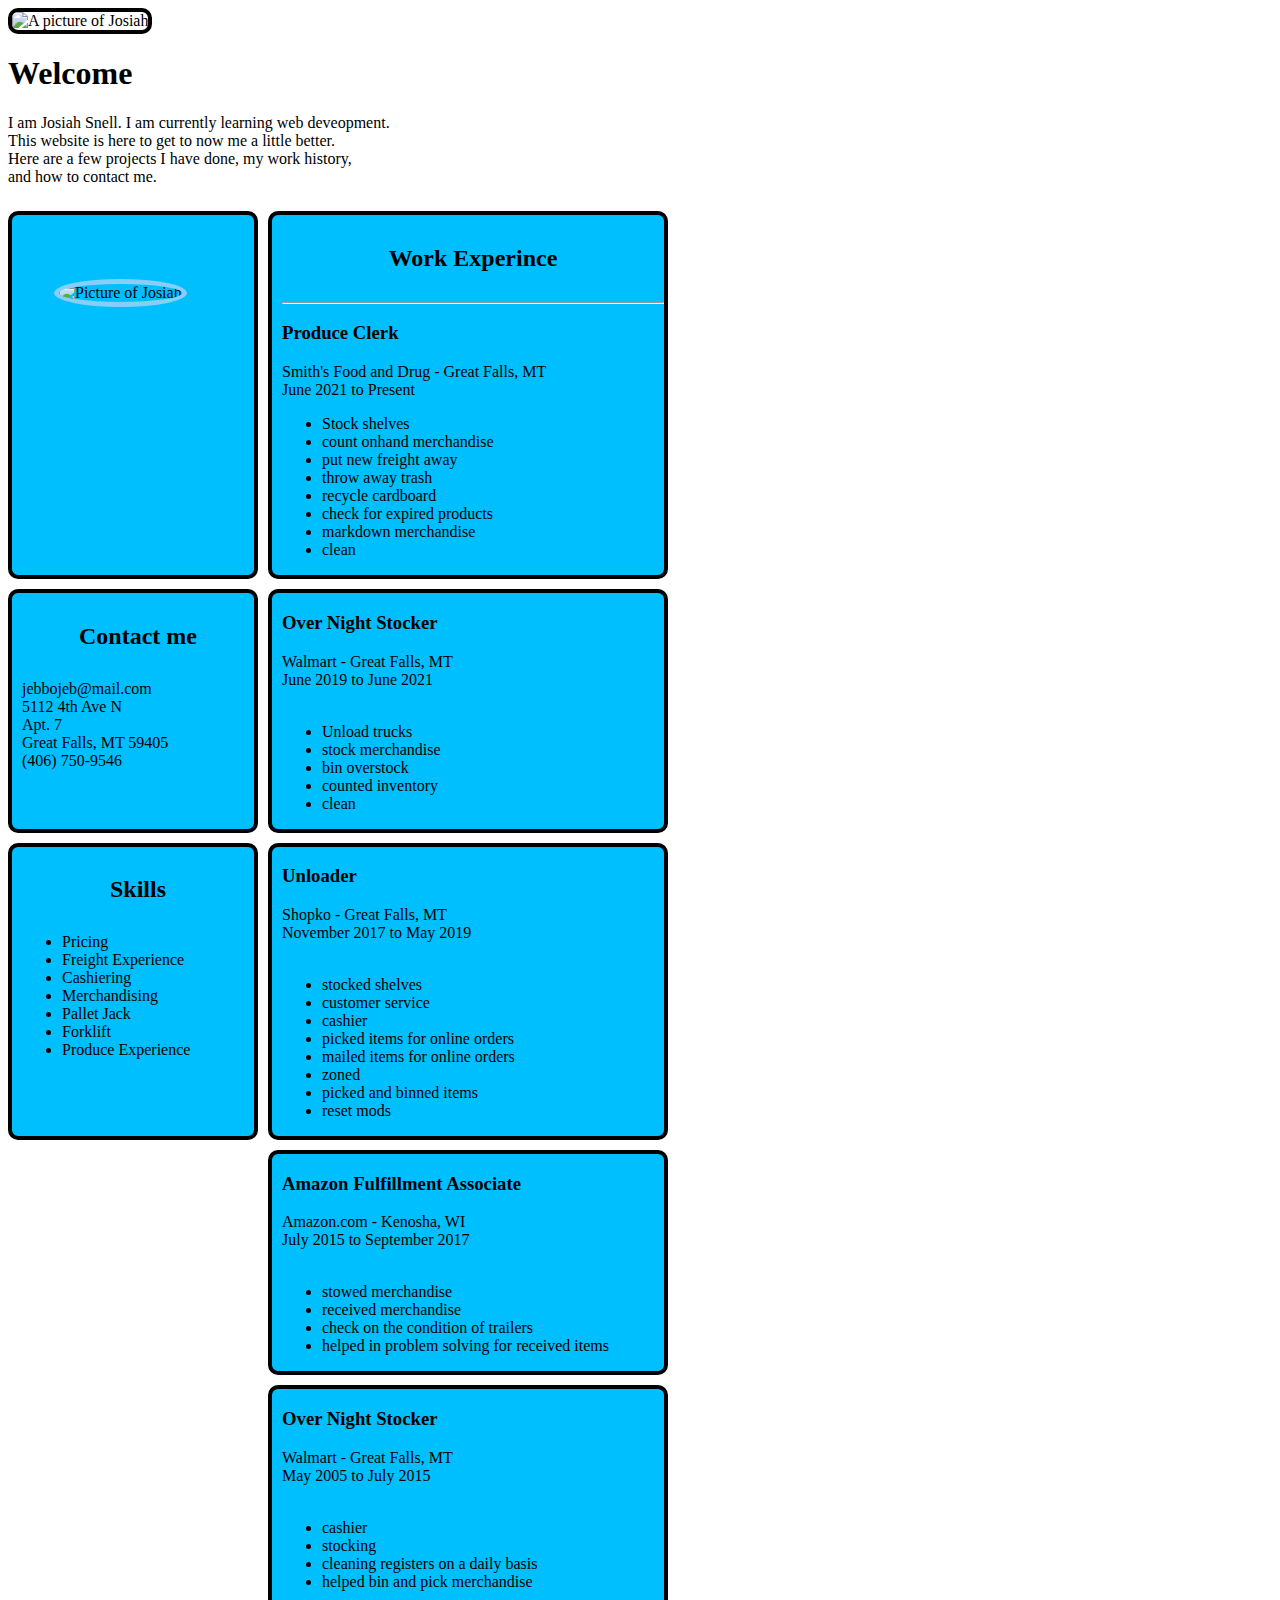
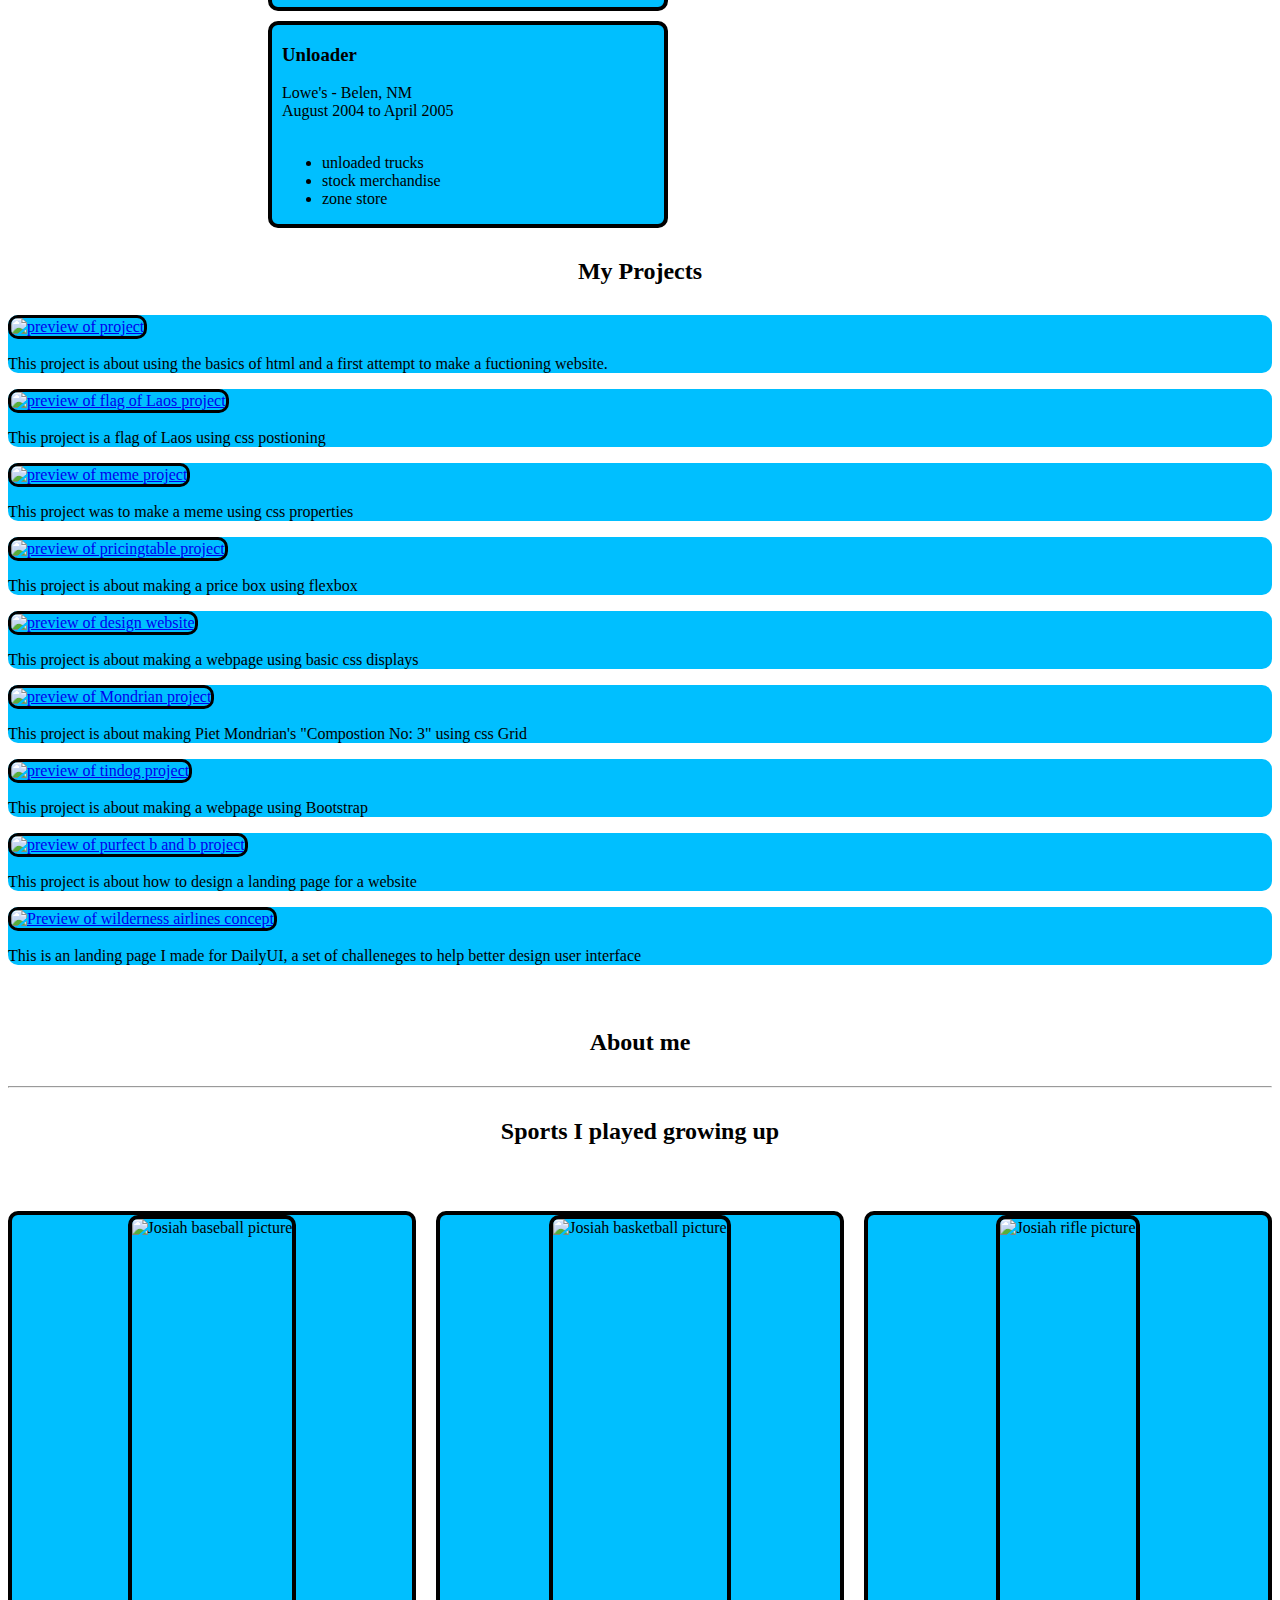
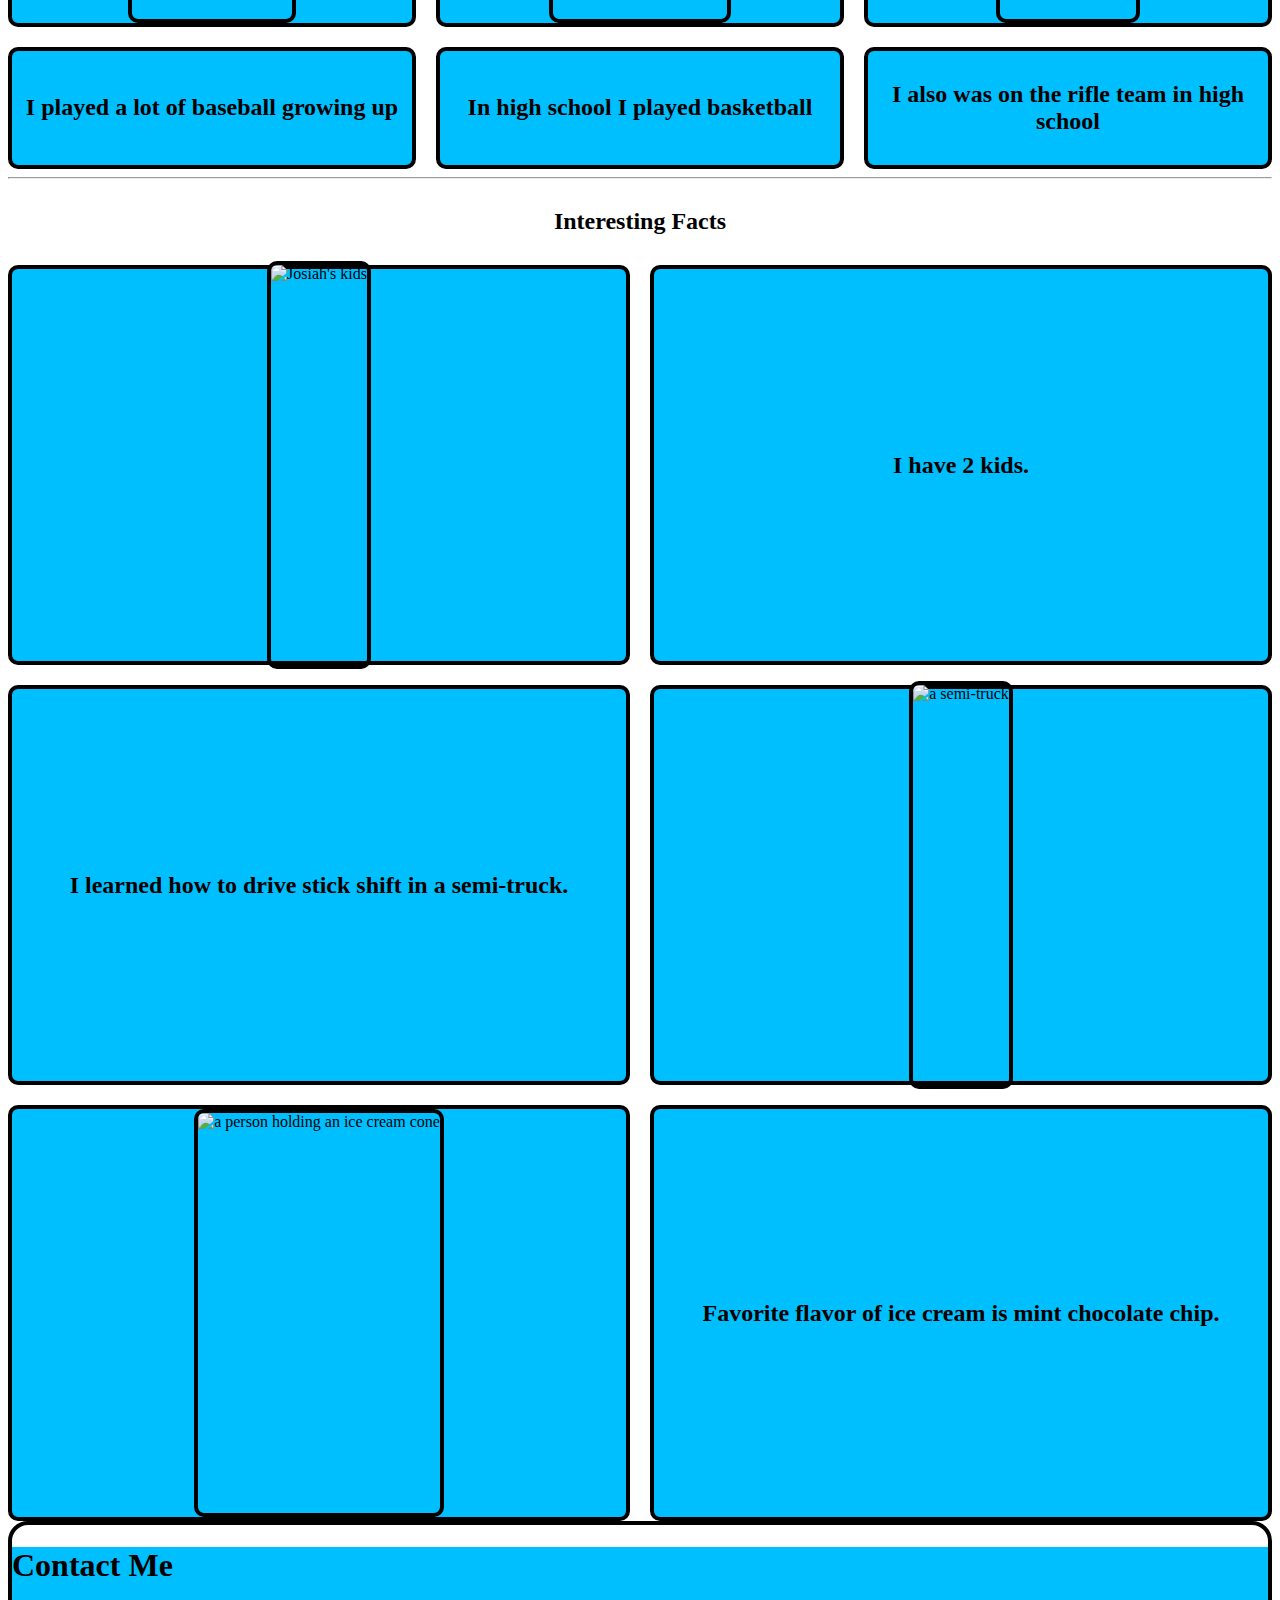
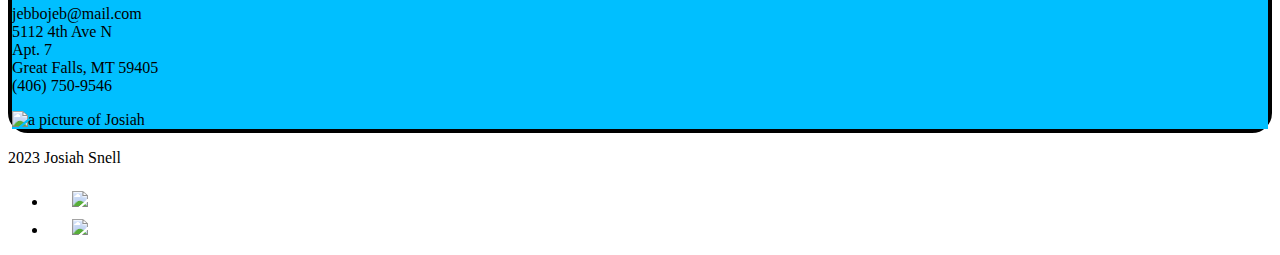
==== index.html @ c795aa4f "Add files via upload" ====
<!DOCTYPE html>
<html lang="en">
<head>
    <meta charset="UTF-8">
    <meta name="viewport" content="width=device-width, initial-scale=1.0">
    <title>personal website</title>
    <link rel="stylesheet" href="style.css"/>
    <link href="https://cdn.jsdelivr.net/npm/bootstrap@5.3.0/dist/css/bootstrap.min.css" rel="stylesheet" integrity="sha384-9ndCyUaIbzAi2FUVXJi0CjmCapSmO7SnpJef0486qhLnuZ2cdeRhO02iuK6FUUVM" crossorigin="anonymous">
</head>
<body>
  
  <div class="px-4 py-5 my-5 text-center">
      <img class="d-block mx-auto mb-4" src="/capstone2/assets/images/Josiah Snell.png" alt="A picture of Josiah" width="600">
      <h1 class="display-5 fw-bold text-body-emphasis">Welcome</h1>
      <div class="col-lg-6 mx-auto">
        <p class="lead mb-4">I am Josiah Snell. I am currently learning web deveopment.<br>
        This website is here to get to now me a little better.<br>
      Here are a few projects I have done, my work history,<br>
    and how to contact me.</p>
      </div>
    </div>
  </div>
  <div class="container" id="info">
    <div class="column1">
      <img src="/capstone2/assets/images/facepic.jpg" alt="Picture of Josiah" height="200px" class="face">
    </div>
  <div class="column2">
    <h2>Work Experince</h2>
    <hr>
          <h3>Produce Clerk</h3>
          <p>Smith's Food and Drug - Great Falls, MT<br>
          June 2021 to Present
          <br>
          <ul>
              <li>Stock shelves</li>
              <li>count onhand merchandise</li>
              <li>put new freight away</li>
              <li>throw away trash</li> 
              <li>recycle cardboard</li>
              <li>check for expired products</li>
              <li>markdown merchandise</li>
              <li>clean</li>
          </ul>
    </p>
  </div>
  <div class="column1">
    <h2>Contact me</h2>
    <p class="lead">jebbojeb@mail.com<br>
      5112 4th Ave N<br>
      Apt. 7<br>
      Great Falls, MT 59405<br>
  (406) 750-9546</p>
  </div>
  <div class="column2">
    <h3>Over Night Stocker</h3></li>
    Walmart - Great Falls, MT<br>
    June 2019 to June 2021<br>
    <br>
    <ul>
        <li>Unload trucks</li>
        <li>stock merchandise</li>
        <li>bin overstock</li>
        <li>counted inventory</li>
        <li>clean</li>
    </ul>

  </div>
  <div class="column1">
    <h2>Skills</h2>
    <ul>
      <li>Pricing</li>
      <li>Freight Experience</li>
      <li>Cashiering</li>
      <li>Merchandising</li>
      <li>Pallet Jack</li>
      <li>Forklift</li>
      <li>Produce Experience</li>
    </ul>
  </div>
  <div class="column2">
    <h3>Unloader</h3></li>
          Shopko - Great Falls, MT<br>
          November 2017 to May 2019<br>
          <br>
          <ul>
              <li>stocked shelves</li>
              <li>customer service</li>
              <li>cashier</li>
              <li>picked items for online orders</li>
              <li>mailed items for online orders</li>
              <li>zoned</li>
              <li>picked and binned items</li>
              <li>reset mods</li>
          </ul>

  </div>
  <div class="empty"></div>
  <div class="column2">
    <h3>Amazon Fulfillment Associate</h3></li>
          Amazon.com - Kenosha, WI<br>
          July 2015 to September 2017<br>
          <br>
          <ul>
              <li>stowed merchandise</li>
              <li>received merchandise</li>
              <li>check on the condition of trailers</li>
              <li>helped in problem solving for received items</li>
          </ul>
  </div>
  <div class="empty"></div>
  <div class="column2">
    <h3>Over Night Stocker</h3></li>
          Walmart - Great Falls, MT<br>
          May 2005 to July 2015<br>
          <br>
          <ul>
              <li>cashier</li>
              <li>stocking</li>
              <li>cleaning registers on a daily basis</li>
              <li>helped bin and pick merchandise</li>
          </ul>
  </div>
  <div class="empty"></div>
  <div class="column2">
    <h3>Unloader</h3></li>
          Lowe's - Belen, NM<br>
          August 2004 to April 2005<br>
          <br>
          <ul>
              <li>unloaded trucks</li>
              <li>stock merchandise</li>
              <li>zone store</li>
          </ul>
  </div>
  </div>
  <div class="album py-5 bg-body-tertiary">
    <div class="container">

      <h2>My Projects</h2>

      <div class="row row-cols-1 row-cols-sm-2 row-cols-md-3 g-3">
        <div class="col">
          <div class="card shadow-sm">
            <a href="/capstone2/public/resume/index.html"><img src="/capstone2/assets/images/firstwebsite.png" class="project" height="152" alt="preview of project"></a>
            <div class="card-body">
              <p class="card-text">This project is about using the basics of html and a first attempt to make a fuctioning website.</p>
            </div>
          </div>
        </div>
        <div class="col">
          <div class="card shadow-sm">
            <a href="/capstone2/public/7.3 CSS Flag Project/index.html"><img src="/capstone2/assets/images/Laos.png" class="project" height="150" alt="preview of flag of Laos project"></a>
            <div class="card-body">
              <p class="card-text">This project is a flag of Laos using css postioning</p>
            </div>
          </div>
        </div>
        <div class="col">
          <div class="card shadow-sm">
            <a href="/capstone2/public/6.4 Motivation Meme Project/index.html"><img src="/capstone2/assets/images/memes.png" class="project" height="133px" alt="preview of meme project"></a>
            <div class="card-body">
              <p class="card-text">This project was to make a meme using css properties</p>
            </div>
          </div>
        </div>

        <div class="col">
          <div class="card shadow-sm">
            <a href="/capstone2/public/9.4 Flexbox Pricing Table Project/index.html"><img src="/capstone2/assets/images/pricingtable.png" class="project" width="220" alt="preview of pricingtable project"></a>
            <div class="card-body">
              <p class="card-text">This project is about making a price box using flexbox</p>
            </div>
          </div>
        </div>
        <div class="col">
          <div class="card shadow-sm">
            <a href="/capstone2/public/8.4 Web Design Agency Project/index.html"><img src="/capstone2/assets/images/designwebsite.png" class="project" width="220px" alt="preview of design website"></a>
            <div class="card-body">
              <p class="card-text">This project is about making a webpage using basic css displays</p>
            </div>
          </div>
        </div>
        <div class="col">
          <div class="card shadow-sm">
            <a href="/capstone2/public/10.3 Mondrian Project/index.html"><img src="/capstone2/assets/images/Mondrianproject.png" class="project" height="200" alt="preview of Mondrian project"></a>
            <div class="card-body">
              <p class="card-text">This project is about making Piet Mondrian's "Compostion No: 3" using css Grid</p>
              </div>
            </div>
          </div>
        
        <div class="col">
          <div class="card shadow-sm">
            <a href="/capstone2/public/11.3 TinDog Project/index.html"><img src="/capstone2/assets/images/tindog.png" class="project" width="200px" alt="preview of tindog project"></a>
            <div class="card-body">
              <p class="card-text">This project is about making a webpage using Bootstrap</p>
            </div>
          </div>
        </div>
        <div class="col">
          <div class="card shadow-sm">
            <a href="https://purfectbandb.my.canva.site/"><img src="/capstone2/assets/images/purfectbandb.png" class="project" width="200px" alt="preview of purfect b and b project"></a>
            <div class="card-body">
              <p class="card-text">This project is about how to design a landing page for a website</p>
            </div>
          </div>
        </div>
        <div class="col">
          <div class="card shadow-sm">
            <a href="https://purfectbandb.my.canva.site/wilderness-airlines-landing-page"><img src="/capstone2/assets/images/wilderness.png" class="project" width="200px" alt="Preview of wilderness airlines concept"></a>
            <div class="card-body">
              <p class="card-text">This is an landing page I made for DailyUI, a set of challeneges to help better design user interface</p>
            </div>
          </div>
        </div>
        </div>
        
        

        
        
        
      </div>
    </div>
  </div>
  <br>
  <h2>About me</h2>
  <hr>

  <h2 class="sportstitle">Sports I played growing up</h2>
        <br>
        <br>
        <div class="container" id="bball">
          <div class="spopic1">
            <img src="/capstone2/assets/images/baseball.jpg" class="one" height="400" alt="Josiah baseball picture">

          </div>
          <div class="spopic3">
            <img src="/capstone2/assets/images/bball.jpg" class="three" height="400" alt="Josiah basketball picture">

          </div>
          <div class="spopic5">
            <img src="/capstone2/assets/images/rifle.jpg" class="five" height="400" alt="Josiah rifle picture">

          </div>
          <div class="spinfo2">
            <h2 class="two">I played a lot of baseball growing up</h2>

          </div>
          <div class="spinfo4">
            <h2 class="four">In high school I played basketball</h2>

          </div>
          <div class="spinfo6">
            <h2 class="six">I also was on the rifle team in high school</h2>

          </div>

        </div>
        <hr>
        <h2 class="sportstitle">Interesting Facts</h2>
        <div class="container" id="facts">
          <div class="facts">
            <img class="kids" src="/capstone2/assets/images/kids - Copy.jpg" height="400" alt="Josiah's kids">
          </div>
          <div class="info">
            <h2>I have 2 kids.</h2>
          </div>
          <div class="info">
            <h2>I learned how to drive stick shift in a semi-truck.</h2>

          </div>
          <div class="facts">
            <img src="/capstone2/assets/images/semi.jpg" class="kids" height="400" alt="a semi-truck">
          </div>
          <div class="facts">
            <img src="/capstone2/assets/images/pexels-gotta-be-worth-it-919273.jpg" class="kids" height="400px" alt="a person holding an ice cream cone">

          </div>
          <div class="info">
            <h2>Favorite flavor of ice cream is mint chocolate chip.</h2>

          </div>

        </div>

        <div class="container my-5">
          <div class="row p-4 pb-0 pe-lg-0 pt-lg-5 align-items-center rounded-4 border shadow-lg">
            <div class="col-lg-7 p-3 p-lg-5 pt-lg-3">
              <h1 class="display-4 fw-bold lh-1 text-body-emphasis">Contact Me</h1>
              <p class="lead">jebbojeb@mail.com<br>
                  5112 4th Ave N<br>
                  Apt. 7<br>
                  Great Falls, MT 59405<br>
              (406) 750-9546</p>
              
            </div>
            <div class="col-lg-4 offset-lg-1 p-0 overflow-hidden shadow-lg rounded-4">
                <img class="rounded-lg-3" src="/capstone2/assets/images/facepic.jpg" alt="a picture of Josiah" width="720">
            </div>
          </div>
        </div>
      </div>



  
<div class="d-flex flex-column flex-sm-row justify-content-between py-4 mx-4 my-4 border-top">
  <p>2023 Josiah Snell</p>
  <ul class="list-unstyled d-flex">
    <li class="ms-3"><a class="link-body-emphasis" href="https://twitter.com/jebbojeb"><svg class="bi" width="24" height="24"><img src="/capstone2/assets/images/twitter.svg"/> <use xlink:href="#twitter"></use></svg></a></li>
    <li class="ms-3"><a class="link-body-emphasis" href="https://www.facebook.com/thenextjeberation"><svg class="bi" width="24" height="24"><img src="/capstone2/assets/images/facebook.svg"/></svg></a></li>
  </ul>
</div>

 
    <script src="https://cdn.jsdelivr.net/npm/bootstrap@5.3.0/dist/js/bootstrap.bundle.min.js" integrity="sha384-geWF76RCwLtnZ8qwWowPQNguL3RmwHVBC9FhGdlKrxdiJJigb/j/68SIy3Te4Bkz" crossorigin="anonymous"></script> 
</body>
</html>
---- style.css ----
#facepic{
    display: flex;
    justify-content: center;
    width: 700px;
    height: 500px;
    margin-top: 10px;
  }
  .josiah{
    border-radius: 10px;
    border: 5px solid deepskyblue;
  }
  
  .d-block.mx-auto.mb-4{
    border-radius: 10px;
    border: 4px solid black;
  }
  
  @media all and (max-width: 800px) {
    .d-block.mx-auto.mb-4{
      width: 350px;
      display: flex;
      justify-content: center;
      align-items: center;
    }
  }
  
  @media all and (max-width: 600px) {
     #facepic{
     width: 400px;
     height: 200px;
    }
    
  }
  #info{
    display: grid;
    margin-top: 25px;
    width: 700px;
    gap: 10px;
    border-radius: 10px;
    grid-template-columns: 250px 400px;
    grid-template-rows: repeat(250px 400px);

  }
  .column1, .column2, .column3{
    background-color: deepskyblue;
    border-radius: 10px;
    padding-left: 10px;
    border: 4px solid black;
    
  }
  .column1 > .face{
    border-radius: 50%;
    border: 5px solid lightskyblue;
    margin-left: 2rem;
    margin-top: 4rem;
  }
  #work{
    display: grid;
    margin-top: 25px;
    width: 500px;
    grid-template-columns: 100%;
    grid-template-rows: 500px;
  }
  @media (max-width: 650px){
    #info{
      display:grid;
      width: 100%;
      grid-template-columns: 1fr;
      grid-template-rows: repeat(1fr);
    }
    .column1{
      order: 1;
    }
    .column2{
      order: 2;
    }
    .empty{
      order: 3;
    }
    .column1 > .face{
      margin-bottom: .5rem;
      margin-top: .5rem;
      height: 150px;
      margin-left: 33%;
      
    }

  }
  .project{
    border:3px solid black;
    border-radius: 10px;
  }
  .card.shadow-sm{
    background-color: deepskyblue;
    border-radius: 10px;
  }
  h2{
    font-family:'Times New Roman', Times, serif;
    padding: 10px;
    text-align: center;
  }
  .sportstitle{
    display: flex;
    justify-content: center;
    align-items: center;
  }
#bball{
  display: grid;
  grid-template-columns: 1fr 1fr 1fr;
  grid-row: 1fr 1fr;
  gap: 20px;
}
.spopic1, .spopic3, .spopic5, .facts{
  display: flex;
  justify-content: center;
  align-items: center;
  border-radius: 10px;
  border: 4px solid black;
  background-color: deepskyblue;
}
.one, .three, .five{
  border-radius: 10px;
  border: 4px solid black;
}
.spinfo2, .spinfo4,.spinfo6{
  display: flex;
  justify-content: center;
  align-items: center;
  background-color: deepskyblue;
  border: 4px solid black;
  border-radius: 10px;
}
#facts{
  display: grid;
  grid-template-columns: 1fr 1fr;
  grid-template-rows: 400px 400px;
  grid-auto-columns: 1fr 1fr;
  grid-auto-rows: 1fr 1fr;
  gap: 20px;
}
.facts{
  display: flex;
  justify-content: center;
  align-items: center;
}
.kids{
  border-radius: 10px;
  border:4px solid black ;
}
.info{
  display: flex;
  justify-content: center;
  align-items: center;
  background-color: deepskyblue;
  border: 4px solid black;
  border-radius: 10px;
}
@media (max-width:991px){
  #bball{
    grid-template-columns: 1fr 1fr;
    grid-template-rows: 1fr 1fr 1fr;
  }
  .spopic1{
    order: 1;
  }
  .spinfo2{
    order: 2;
  }
  .spopic3{
    order: 3;
  }
  .spinfo4{
    order: 4;
  }
  .spopic5{
    order: 5;
  }
  .spinfo6{
    order: 6;
  }
  #facts{
    grid-template-columns: 1fr 1fr;
    grid-template-rows: 1fr 1fr 1fr;
  }
  .kids{
    height: 300px;
  }

}
@media (max-width:769px){
  #bball{
    display:grid;
    grid-template-columns: 80%;
    grid-template-rows: 200px 70px 200px 70px 200px 70px;
  }
  .spopic1{
    order: 1;
  }
  .one, .three, .five, .kids{
    height: 200px;
    border: 4px solid black;
    border-radius: 10px;
  }
  .spinfo2{
    order: 2;
  }
  .spopic3{
    order: 3;
  }
  .spinfo4{
    order: 4;
  }
  .spopic5{
    order: 5;
  }
  .spinfo6{
    order: 6;
  }
  #facts{
    display:grid;
    grid-template-columns: 80%;
    grid-template-rows: 200px 70px 100px 200px 200px 70px;
  }

  
}
.row.p-4.pb-0.pe-lg-0.pt-lg-5.align-items-center.rounded-4.border.shadow-lg{
  background-color: deepskyblue;
}
.container.my-5{
  border: 4px solid black;
  border-radius: 20px;
}
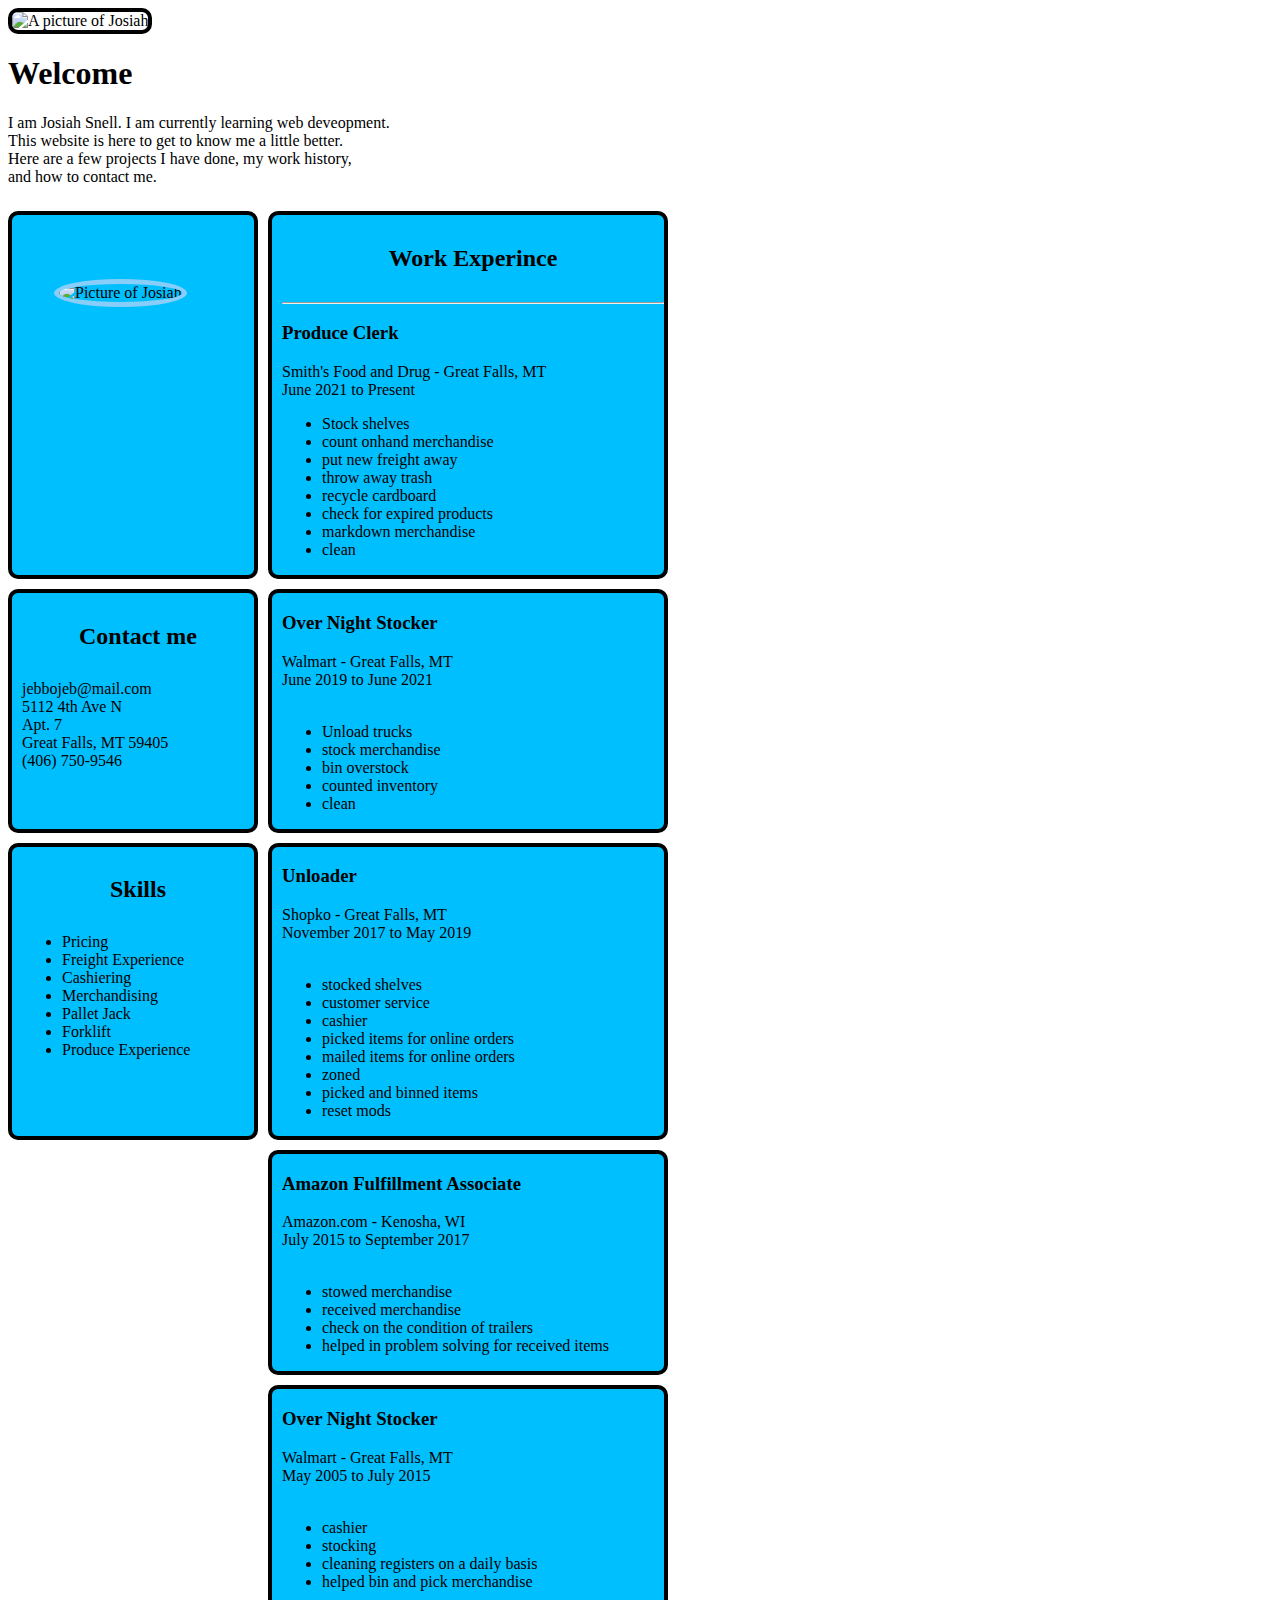
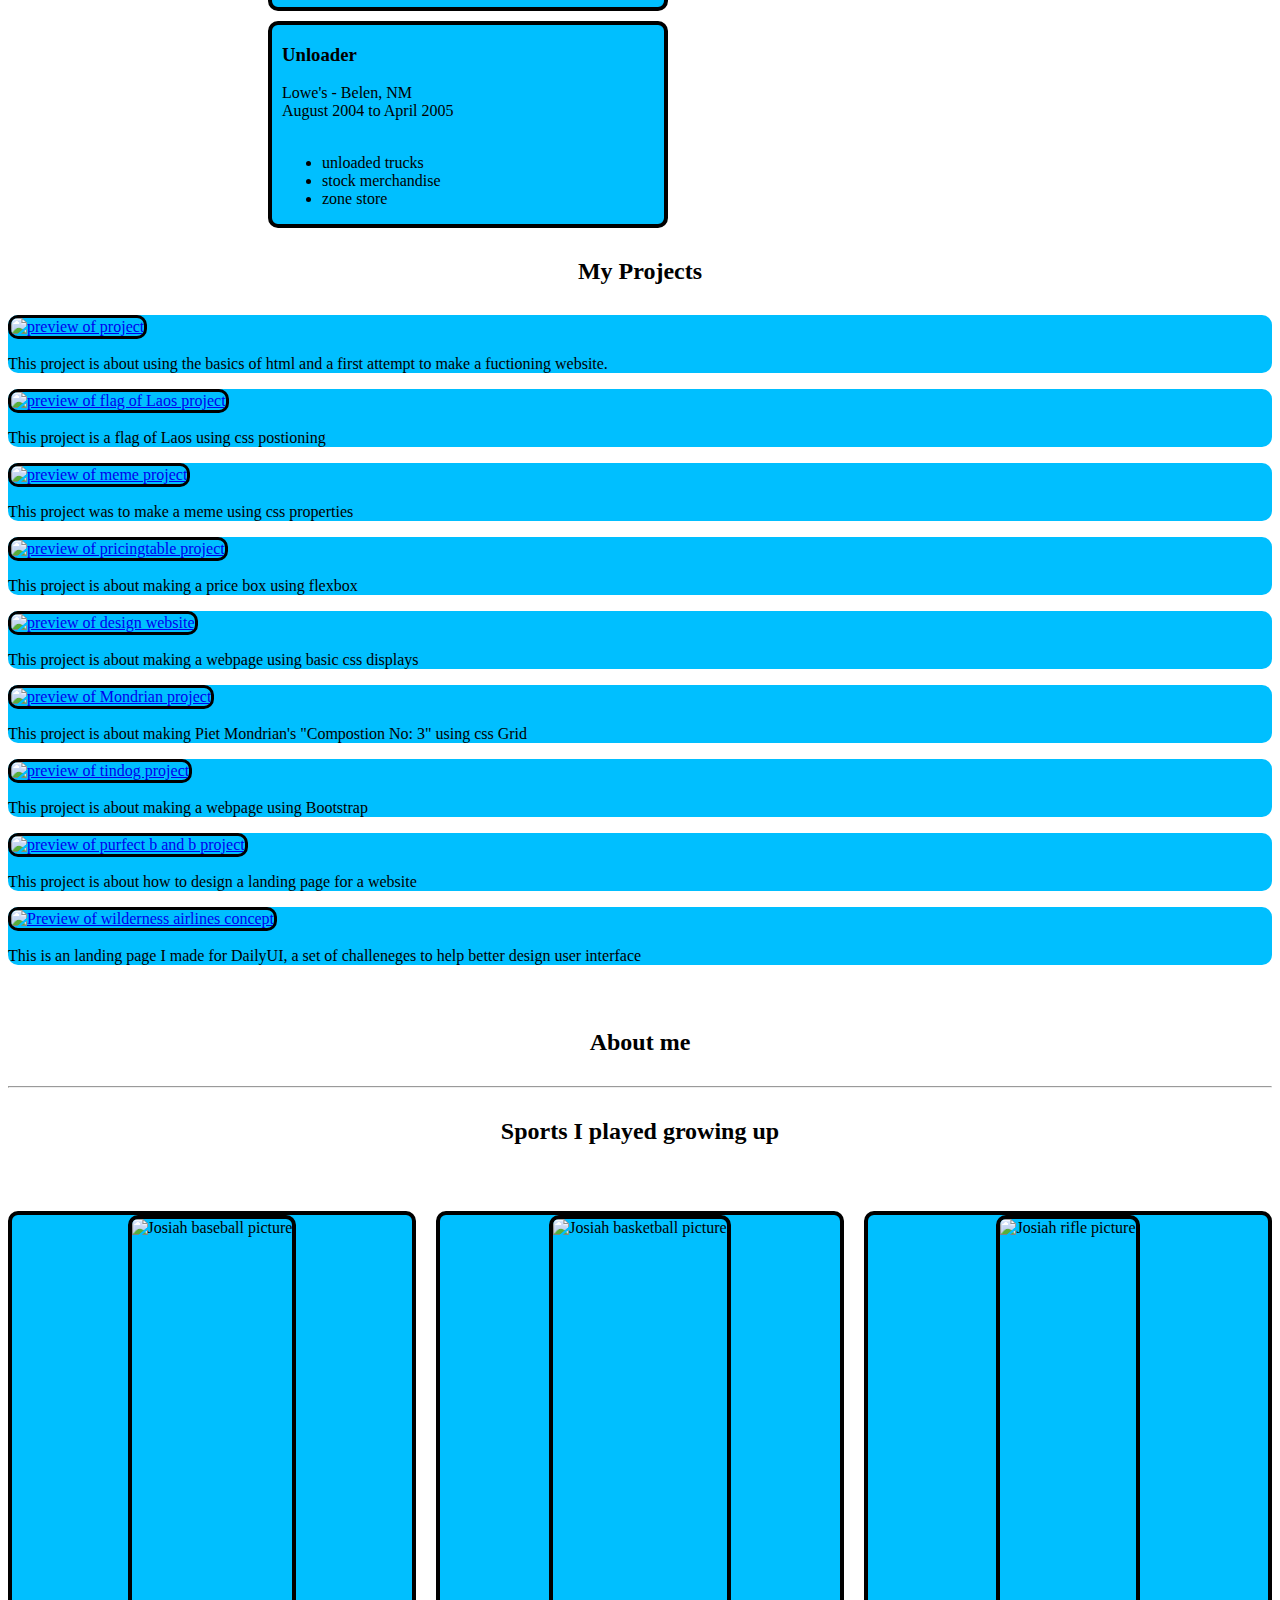
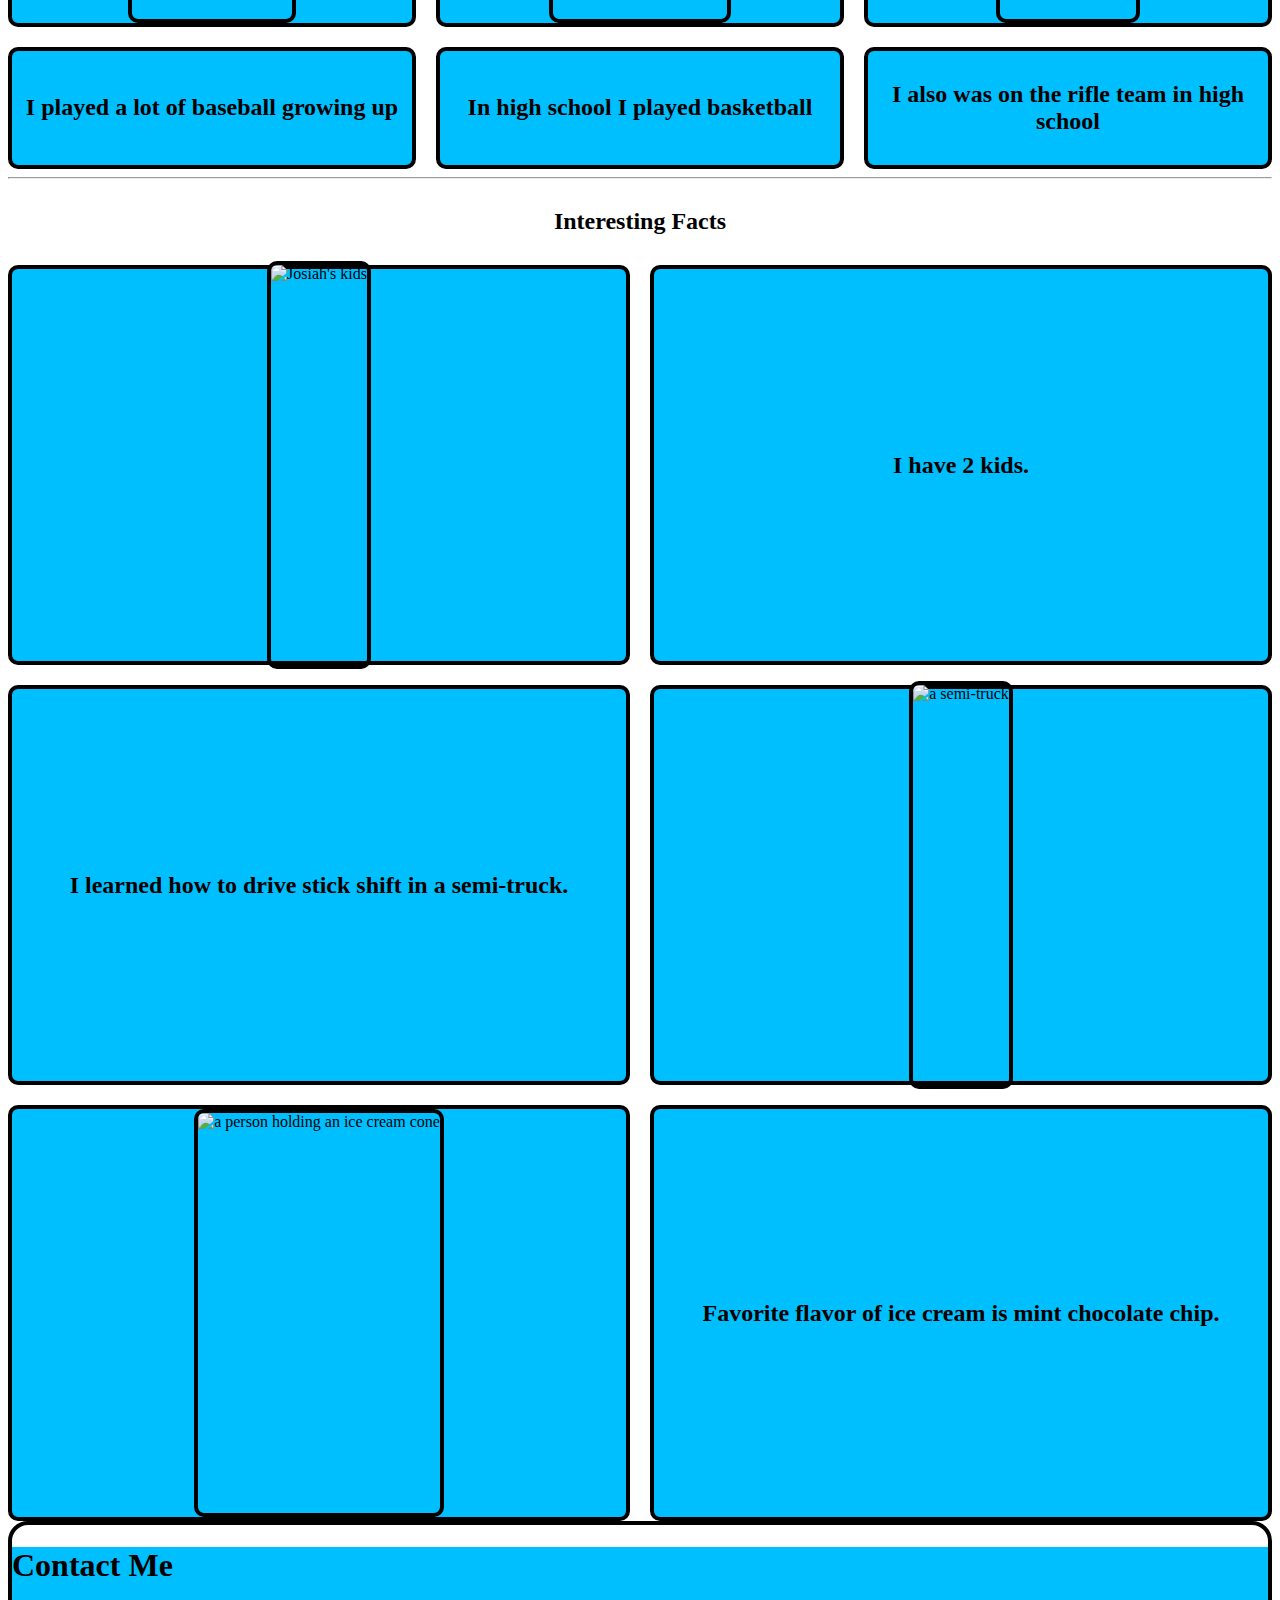
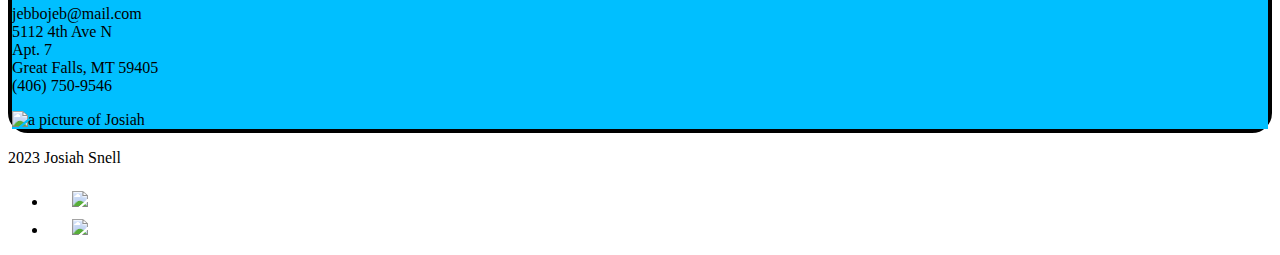
==== commit 7a402051: "Update index.html" ====
--- a/index.html
+++ b/index.html
@@ -14,7 +14,7 @@
       <h1 class="display-5 fw-bold text-body-emphasis">Welcome</h1>
       <div class="col-lg-6 mx-auto">
         <p class="lead mb-4">I am Josiah Snell. I am currently learning web deveopment.<br>
-        This website is here to get to now me a little better.<br>
+        This website is here to get to know me a little better.<br>
       Here are a few projects I have done, my work history,<br>
     and how to contact me.</p>
       </div>
@@ -316,4 +316,4 @@
  
     <script src="https://cdn.jsdelivr.net/npm/bootstrap@5.3.0/dist/js/bootstrap.bundle.min.js" integrity="sha384-geWF76RCwLtnZ8qwWowPQNguL3RmwHVBC9FhGdlKrxdiJJigb/j/68SIy3Te4Bkz" crossorigin="anonymous"></script> 
 </body>
-</html>+</html>
--- a/style.css
+++ b/style.css
@@ -219,7 +219,7 @@
   #facts{
     display:grid;
     grid-template-columns: 80%;
-    grid-template-rows: 200px 70px 100px 200px 200px 70px;
+    grid-template-rows: 200px 70px 100px 200px 200px 150px;
   }
 
   
@@ -232,4 +232,4 @@
   border-radius: 20px;
 }
 
-  +  
